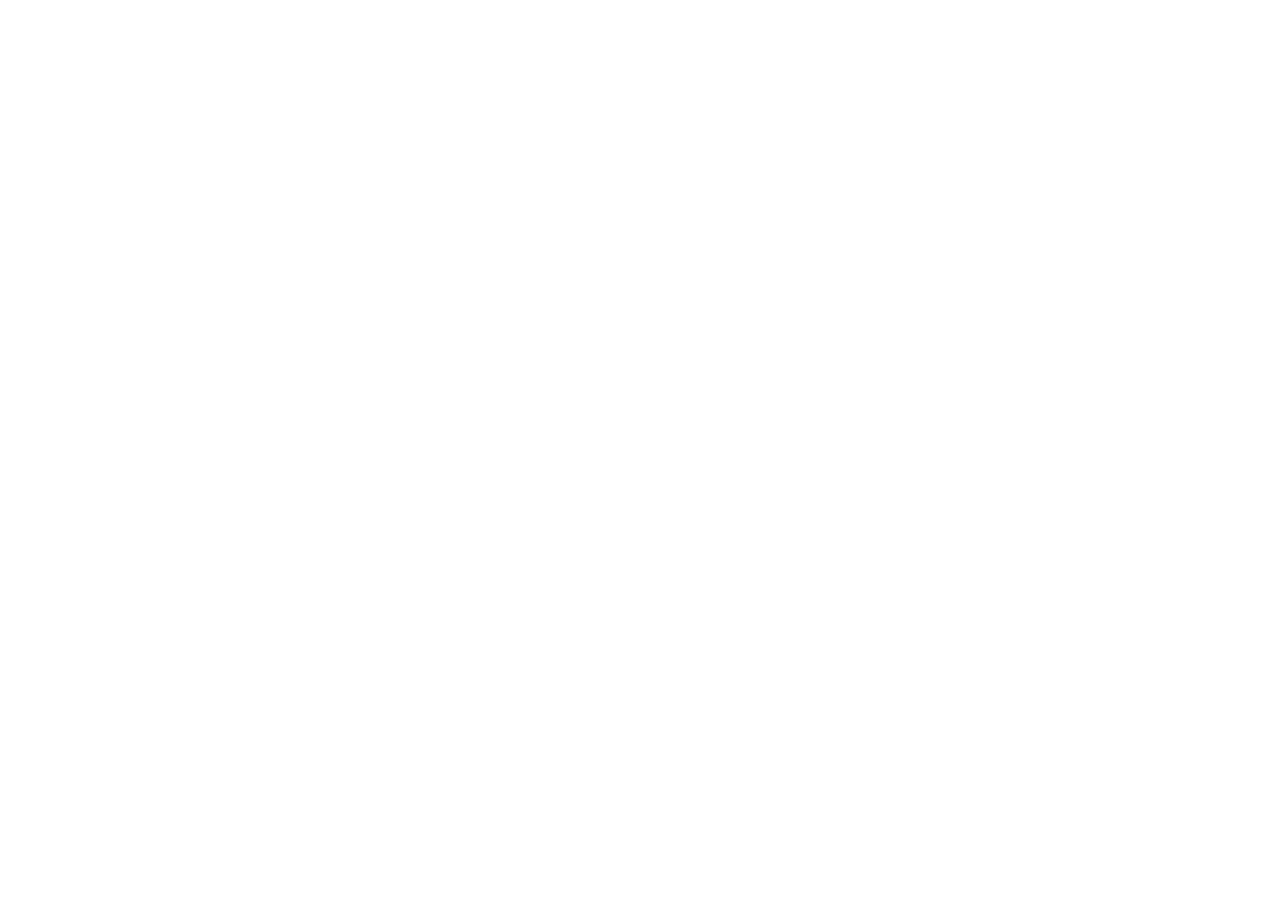
==== web/datenschutz.html @ 1203cde4 "Added empty pages for footer links" ====
<!DOCTYPE html>
<html lang="en">

<head>
    <meta charset="UTF-8">
    <meta http-equiv="X-UA-Compatible" content="IE=edge">
    <meta name="viewport" content="width=device-width, initial-scale=1.0">
    <title>Datenschutz</title>
</head>

<body>
</body>

</html>
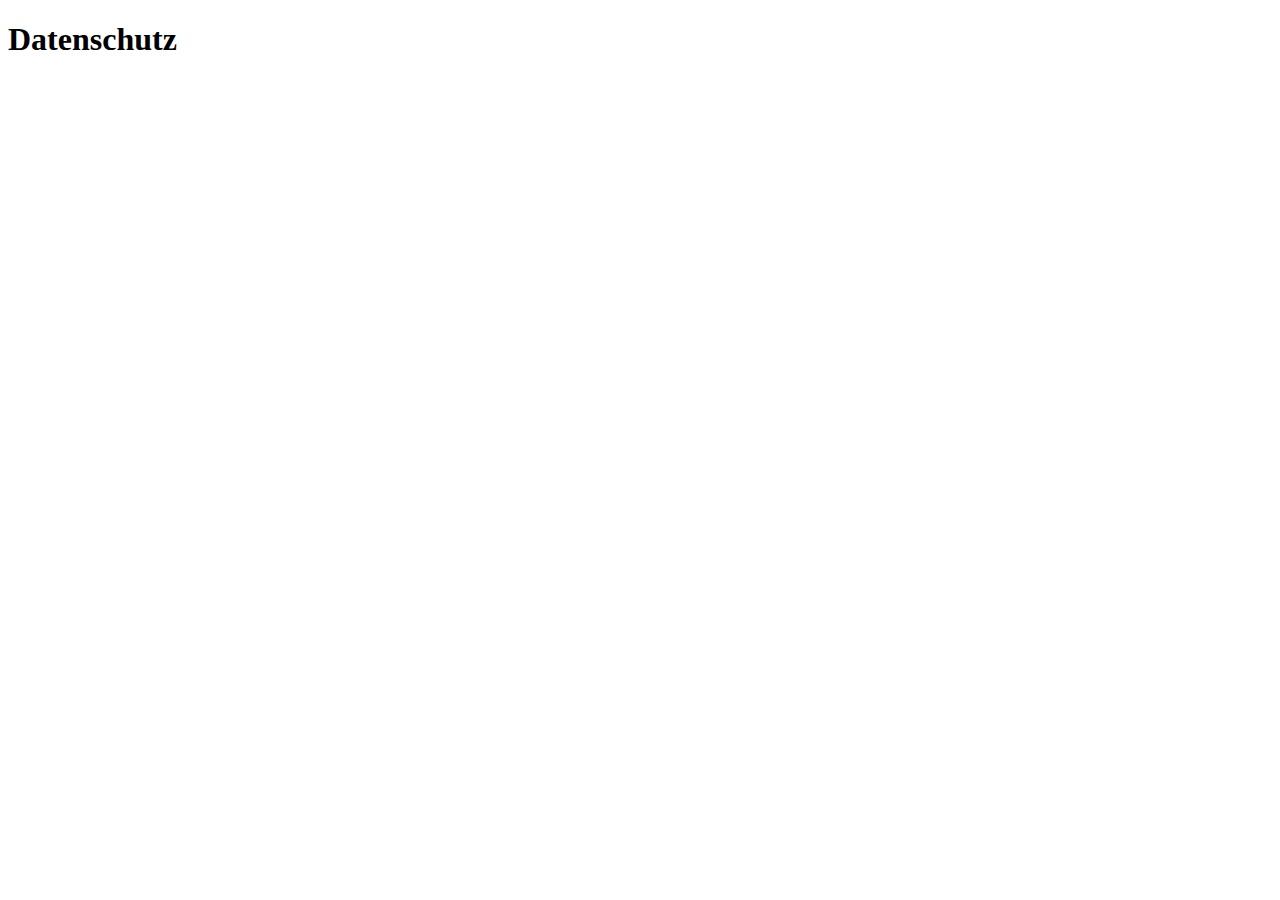
==== commit 38af2aff: "Added titles to footer pages" ====
--- a/web/datenschutz.html
+++ b/web/datenschutz.html
@@ -9,6 +9,9 @@
 </head>
 
 <body>
+    <main class="main">
+        <h1 class="main__title">Datenschutz</h1>
+    </main>
 </body>
 
 </html>